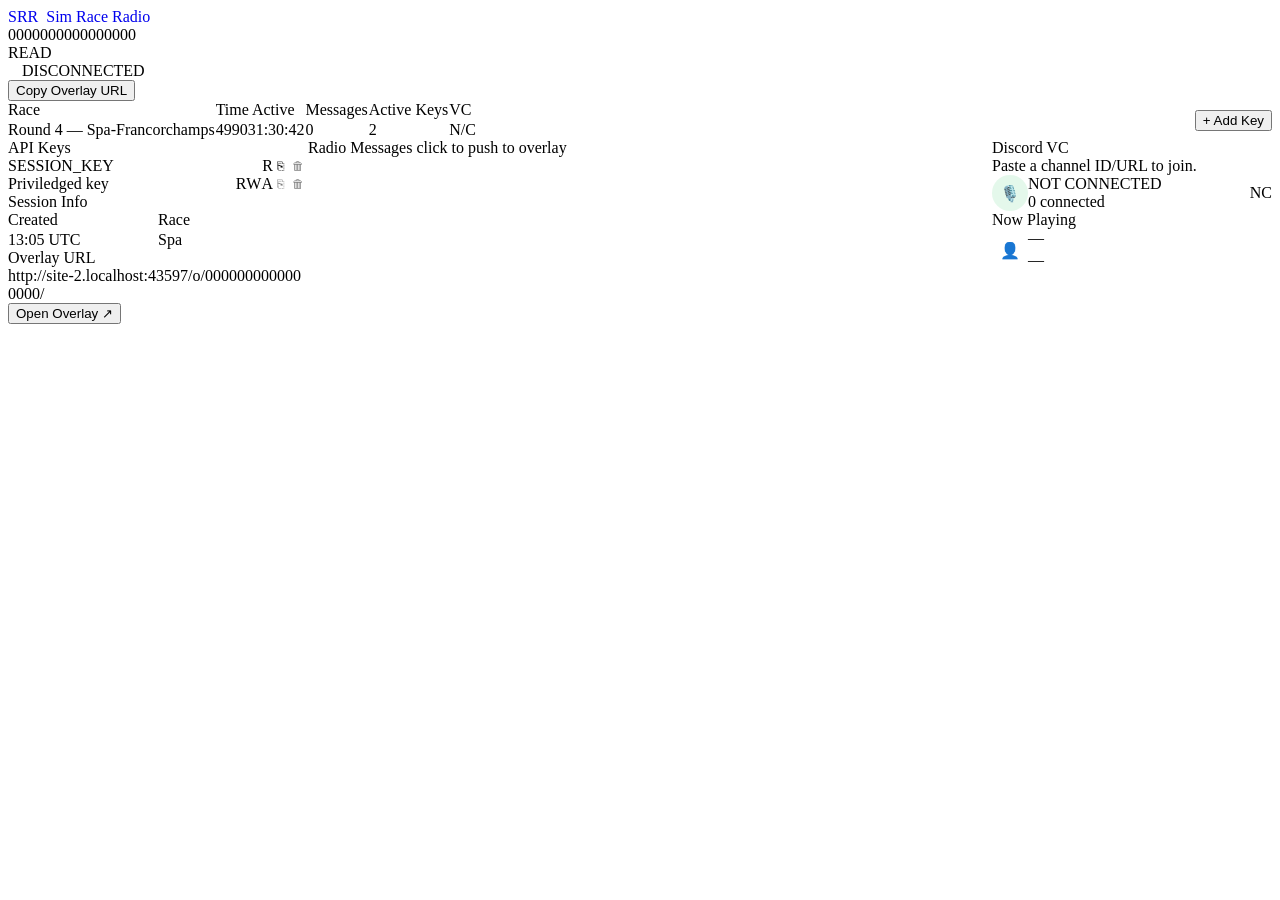
==== web/session.html @ b0b6e732 "initial commit" ====
<!DOCTYPE html>
<html lang="en">
<head>
  <meta charset="UTF-8" />
  <meta name="viewport" content="width=device-width, initial-scale=1.0" />
  <title>Sim Race Radio — Session</title>
  <link rel="preconnect" href="https://fonts.googleapis.com" />
  <link rel="stylesheet" href="https://fonts.googleapis.com/css2?family=Barlow+Condensed:wght@400;600;700;900&family=Inter:wght@400;500;600&family=JetBrains+Mono:wght@400;500&display=swap" />
  <link rel="stylesheet" href="/theme.css" />
  <style>
    /* ---- Layout ---- */
    body {
      display: flex;
      flex-direction: column;
    }

    .session-root {
      display: flex;
      flex-direction: column;
      flex: 1;
    }

    .session-layout {
      display: grid;
      grid-template-columns: 300px 1fr 280px;
      grid-template-rows: auto 1fr;
      gap: var(--space-4);
      padding: var(--space-4) var(--space-6);
      flex: 1;
      min-height: 0;
    }

    /* ---- Status bar under topbar ---- */
    .status-bar {
      grid-column: 1 / -1;
      display: flex;
      align-items: center;
      gap: var(--space-6);
      padding: var(--space-3) var(--space-4);
      background: var(--color-surface);
      border: 1px solid var(--color-border);
      border-radius: var(--radius-md);
    }

    .status-item {
      display: flex;
      flex-direction: column;
      gap: 2px;
    }

    .status-value {
      font-family: var(--font-mono);
      font-size: var(--text-md);
      font-weight: var(--weight-medium);
      color: var(--color-text-primary);
    }

    .status-value.accent { color: var(--color-accent); }
    .status-value.teal   { color: var(--color-teal); }

    .status-sep {
      width: 1px;
      height: 36px;
      background: var(--color-border);
    }

    .status-actions {
      margin-left: auto;
      display: flex;
      align-items: center;
      gap: var(--space-3);
    }

    .status {
      display: flex;
      align-items: center;
      gap: 6px;

      font-size: var(--text-sm);
      font-family: var(--font-display);
      font-weight: var(--weight-bold);
      letter-spacing: var(--tracking-wide);
      text-transform: uppercase;
      color: var(--color-success);
    }

    .status .live-dot {
      width: 8px;
      height: 8px;
      border-radius: 50%;
      background: var(--color-success);
    }

    /* disconnected state */
    .status.disconnected {
      color: var(--color-danger);
    }

    .status.disconnected .live-dot {
      background: var(--color-danger);
    }

    /* ---- Left column ---- */
    .col-left {
      display: flex;
      flex-direction: column;
      gap: var(--space-4);
      min-height: 0;
    }

    /* ---- Keys panel ---- */
    .key-list {
      display: flex;
      flex-direction: column;
      gap: var(--space-2);
    }

    .key-row {
      display: flex;
      align-items: center;
      gap: var(--space-2);
      padding: var(--space-2) var(--space-3);
      background: var(--color-surface-2);
      border: 1px solid var(--color-border);
      border-radius: var(--radius-sm);
      font-size: var(--text-xs);
    }

    .key-row.clickable:hover {
      background: var(--color-surface);
    }

    .key-value {
      font-family: var(--font-mono);
      color: var(--color-teal);
      flex: 1;
      min-width: 0;
      overflow: hidden;
      text-overflow: ellipsis;
      white-space: nowrap;
    }

    .key-perms {
      display: flex;
      gap: var(--space-1);
      flex-shrink: 0;
    }

    .key-action {
      background: none;
      border: none;
      color: var(--color-text-muted);
      cursor: pointer;
      padding: 2px 4px;
      border-radius: var(--radius-sm);
      transition: color var(--duration-fast);
      font-size: 12px;
      flex-shrink: 0;
    }

    .key-action:hover { color: var(--color-text-primary); background: var(--color-surface); }

    .key-action:not(.active) {
      filter: grayscale(100%);
      opacity: 50%;
      pointer-events: none;
    }

    /* ---- Middle column: messages ---- */
    .col-mid {
      display: flex;
      flex-direction: column;
      min-height: 0;
    }

    .messages-panel {
      flex: 1;
      display: flex;
      flex-direction: column;
      min-height: 0;
    }

    .messages-panel .panel {
      flex: 1;
      display: flex;
      flex-direction: column;
      min-height: 0;
      padding: 0;
      overflow: hidden;
    }

    .messages-panel .panel-header {
      padding: var(--space-4) var(--space-5);
      margin: 0;
      flex-shrink: 0;
    }

    .msg-list {
      flex: 1;
      overflow-y: auto;
      padding: var(--space-2) 0;
      scrollbar-width: thin;
      scrollbar-color: var(--color-border) transparent;
    }

    .msg-list::-webkit-scrollbar { width: 4px; }
    .msg-list::-webkit-scrollbar-thumb { background: var(--color-border); border-radius: 2px; }

    .msg-item {
      display: grid;
      grid-template-columns: 36px 1fr;
      gap: var(--space-3);
      padding: var(--space-3) var(--space-5);
      cursor: pointer;
      transition: background var(--duration-fast);
      border-left: 3px solid transparent;
      will-change: transform;
    }

    .msg-item:hover {
      background: var(--color-surface-2);
      border-left-color: var(--color-border-bright);
    }

    .msg-item.selected {
      background: rgba(232,25,44,0.06);
      border-left-color: var(--color-accent);
    }

    .msg-pfp {
      width: 36px;
      height: 36px;
      border-radius: 50%;
      object-fit: cover;
      flex-shrink: 0;
      background: var(--color-border);
      display: flex;
      align-items: center;
      justify-content: center;
      font-size: 16px;
      color: var(--color-text-muted);
      overflow: hidden;
    }

    .msg-pfp img {
      width: 100%; height: 100%;
      object-fit: cover;
      border-radius: 50%;
    }

    .msg-body {
      display: flex;
      flex-direction: column;
      gap: 2px;
      min-width: 0;
    }

    .msg-meta {
      display: flex;
      align-items: baseline;
      gap: var(--space-2);
    }

    .msg-name {
      font-family: var(--font-display);
      font-size: var(--text-sm);
      font-weight: var(--weight-bold);
      letter-spacing: var(--tracking-wide);
      text-transform: uppercase;
      color: var(--color-text-primary);
    }

    .msg-time {
      font-family: var(--font-mono);
      font-size: var(--text-xs);
      color: var(--color-text-muted);
    }

    .msg-content {
      font-size: var(--text-sm);
      color: var(--color-text-secondary);
      line-height: 1.4;
      white-space: pre-wrap;
      word-break: break-word;
    }

    .msg-send-action {
      display: inline-flex;
      align-items: center;
      gap: var(--space-1);
      font-size: var(--text-xs);
      color: var(--color-accent);
      font-family: var(--font-display);
      font-weight: var(--weight-bold);
      letter-spacing: var(--tracking-wide);
      text-transform: uppercase;
      opacity: 0;
      transition: opacity var(--duration-fast);
      margin-top: 2px;
    }

    .msg-item:hover .msg-send-action { opacity: 1; }

    /* ---- Right column ---- */
    .col-right {
      display: flex;
      flex-direction: column;
      gap: var(--space-4);
    }

    /* ---- VC panel ---- */
    .vc-status {
      display: flex;
      align-items: center;
      gap: var(--space-3);
      padding: var(--space-3) var(--space-4);
      background: var(--color-surface-2);
      border: 1px solid var(--color-border);
      border-radius: var(--radius-sm);
      margin-bottom: var(--space-3);
    }

    .vc-icon {
      width: 36px; height: 36px;
      border-radius: 50%;
      background: rgba(34,197,94,0.12);
      display: flex; align-items: center; justify-content: center;
      font-size: 16px;
      flex-shrink: 0;
    }

    .vc-name {
      font-family: var(--font-display);
      font-size: var(--text-sm);
      font-weight: var(--weight-bold);
      text-transform: uppercase;
      letter-spacing: var(--tracking-wide);
    }

    .vc-sub {
      font-size: var(--text-xs);
      color: var(--color-text-muted);
    }

    .vc-members {
      display: flex;
      flex-direction: column;
      gap: var(--space-1);
    }

    .vc-member {
      display: flex;
      align-items: center;
      gap: var(--space-2);
      padding: var(--space-1) var(--space-2);
      border-radius: var(--radius-sm);
      font-size: var(--text-xs);
    }

    .vc-member-pfp {
      width: 22px; height: 22px;
      border-radius: 50%;
      background: var(--color-border);
      overflow: hidden;
      font-size: 12px;
      display: flex; align-items: center; justify-content: center;
      color: var(--color-text-muted);
    }

    .vc-member-name {
      color: var(--color-text-secondary);
      flex: 1;
    }

    .vc-member.speaking .vc-member-name { color: var(--color-success); }

    .speaking-bar {
      display: flex;
      gap: 2px;
      align-items: flex-end;
    }

    .speaking-bar span {
      display: inline-block;
      width: 3px;
      background: var(--color-success);
      border-radius: 1px;
      animation: speak var(--duration-slow) ease-in-out infinite alternate;
    }

    .speaking-bar span:nth-child(2) { animation-delay: 0.15s; }
    .speaking-bar span:nth-child(3) { animation-delay: 0.3s; }

    @keyframes speak {
      from { height: 4px; }
      to   { height: 12px; }
    }

    /* ---- Session meta panel ---- */
    .meta-grid {
      display: grid;
      grid-template-columns: 1fr 1fr;
      gap: var(--space-3);
    }

    .meta-item {
      display: flex;
      flex-direction: column;
      gap: 2px;
    }

    .meta-value {
      font-family: var(--font-mono);
      font-size: var(--text-sm);
      color: var(--color-text-primary);
    }

    /* ---- Overlay link ---- */
    .overlay-link-box {
      background: var(--color-surface-2);
      border: 1px solid var(--color-border);
      border-radius: var(--radius-sm);
      padding: var(--space-3) var(--space-4);
      display: flex;
      flex-direction: column;
      gap: var(--space-2);
    }

    .overlay-url {
      font-family: var(--font-mono);
      font-size: var(--text-xs);
      color: var(--color-teal);
      word-break: break-all;
    }

    /* ---- Modal ---- */
    .modal-overlay {
      position: fixed; inset: 0;
      background: rgba(0,0,0,0.7);
      backdrop-filter: blur(4px);
      display: none; align-items: center; justify-content: center;
      z-index: 1000;
    }
    .modal-overlay.open { display: flex; }
    .modal {
      background: var(--color-surface);
      border: 1px solid var(--color-border);
      border-top: 2px solid var(--color-accent);
      border-radius: var(--radius-md);
      padding: var(--space-8);
      width: 100%; max-width: 420px;
      display: flex; flex-direction: column; gap: var(--space-5);
    }
    .modal-title {
      font-family: var(--font-display);
      font-size: var(--text-xl);
      font-weight: var(--weight-black);
      letter-spacing: var(--tracking-wide);
      text-transform: uppercase;
    }
    .modal-label {
      font-family: var(--font-display);
      font-size: var(--text-xs);
      font-weight: var(--weight-bold);
      letter-spacing: var(--tracking-wider);
      text-transform: uppercase;
      color: var(--color-text-muted);
      display: block;
      margin-bottom: var(--space-2);
    }
    .modal-actions { display: flex; gap: var(--space-3); justify-content: flex-end; }

    /* ---- Toast ---- */
    .toast {
      position: fixed; bottom: var(--space-8); left: 50%;
      transform: translateX(-50%) translateY(20px);
      background: var(--color-surface-2);
      border: 1px solid var(--color-border-bright);
      border-left: 3px solid var(--color-accent);
      border-radius: var(--radius-md);
      padding: var(--space-3) var(--space-5);
      font-size: var(--text-sm);
      color: var(--color-text-primary);
      opacity: 0;
      transition: all var(--duration-normal) var(--ease-out);
      z-index: 2000;
      pointer-events: none;
      white-space: nowrap;
    }
    .toast.show { opacity: 1; transform: translateX(-50%) translateY(0); }
  </style>
</head>
<body>

<!-- TOP NAV -->
<nav class="topbar">
  <a href="/" class="topbar-logo" style="text-decoration:none;">SR<span>R</span> <span style="color:var(--color-text-muted);font-weight:400;font-size:var(--text-base);letter-spacing:normal;margin-left:4px;">Sim Race Radio</span></a>
  <div class="topbar-sep"></div>
  <span class="topbar-subtitle" id="topbar-session-key">Loading…</span>
  <div class="topbar-sep"></div>
  <span class="topbar-subtitle" id="topbar-perms">Loading…</span>
  <div class="topbar-right">
    <div id="status" class="status">
      <span class="live-dot"></span>
      <span class="status-text">Live</span>
    </div>
    <div class="topbar-sep"></div>
    <button class="btn btn-ghost btn-sm active" id="copy-overlay-btn">Copy Overlay URL</button>
  </div>
</nav>

<div class="session-root">
  <div class="session-layout">

    <!-- STATUS BAR -->
    <div class="status-bar">
      <div class="status-item">
        <div class="hud-label">Race</div>
        <div class="status-value accent" id="race-name">Round 4 — Spa-Francorchamps</div>
      </div>
      <div class="status-sep"></div>
      <div class="status-item">
        <div class="hud-label">Time Active</div>
        <div class="status-value teal" id="time-active">00:42:17</div>
      </div>
      <div class="status-sep"></div>
      <div class="status-item">
        <div class="hud-label">Messages</div>
        <div class="status-value" id="msg-count">12</div>
      </div>
      <div class="status-sep"></div>
      <div class="status-item">
        <div class="hud-label">Active Keys</div>
        <div class="status-value" id="key-count">3</div>
      </div>
      <div class="status-sep"></div>
      <div class="status-item">
        <div class="hud-label">VC</div>
        <div class="status-value" id="vc-name-bar">#race-radio</div>
      </div>
      <div class="status-actions">
        <button class="btn btn-ghost btn-sm active" onclick="document.getElementById('add-key-modal').classList.add('open')">+ Add Key</button>
      </div>
    </div>

    <!-- LEFT: KEYS -->
    <div class="col-left">
      <div class="panel" style="flex:0 0 auto;">
        <div class="panel-header">
          <div class="accent-bar"></div>
          <span class="panel-title">API Keys</span>
        </div>
        <div class="key-list" id="key-list">
          <!-- Populated by JS -->
        </div>
      </div>

      <!-- Session metadata -->
      <div class="panel" style="flex:0 0 auto;">
        <div class="panel-header">
          <div class="accent-bar"></div>
          <span class="panel-title">Session Info</span>
        </div>
        <div class="meta-grid">
          <div class="meta-item">
            <div class="hud-label">Created</div>
            <div class="meta-value" id="meta-created">13:05 UTC</div>
          </div>
          <div class="meta-item">
            <div class="hud-label">Race</div>
            <div class="meta-value" id="meta-race">Spa</div>
          </div>
          <!--<div class="meta-item">
            <div class="hud-label">Region</div>
            <div class="meta-value" id="meta-region">EU</div>
          </div>
          <div class="meta-item">
            <div class="hud-label">Drivers</div>
            <div class="meta-value" id="meta-drivers">18</div>
          </div>-->
        </div>
        <div class="divider"></div>
        <div class="overlay-link-box">
          <div class="hud-label">Overlay URL</div>
          <div class="overlay-url" id="overlay-url">Loading…</div>
          <button class="btn btn-teal btn-sm active" style="align-self:flex-start;" id="open-overlay-btn">Open Overlay ↗</button>
        </div>
      </div>
    </div>

    <!-- MID: MESSAGES -->
    <div class="col-mid">
      <div class="messages-panel" style="height:calc(100vh - 200px);">
        <div class="panel" style="height:100%;">
          <div class="panel-header">
            <div class="accent-bar"></div>
            <span class="panel-title">Radio Messages</span>
            <span style="margin-left:auto;font-family:var(--font-mono);font-size:var(--text-xs);color:var(--color-text-muted);">click to push to overlay</span>
          </div>
          <div class="msg-list" id="msg-list">
            <!-- Populated by JS -->
          </div>
        </div>
      </div>
    </div>

    <!-- RIGHT: VC + META -->
    <div class="col-right">
      <div class="panel">
        <div class="panel-header">
          <div class="accent-bar"></div>
          <span class="panel-title">Discord VC</span>
        </div>
        <div class="vc-sub" id="vc-paste-hint">Paste a channel ID/URL to join.</div>
        <div class="vc-status">
          <div class="vc-icon">🎙️</div>
          <div>
            <div class="vc-name" id="vc-channel-name">not connected</div>
            <div class="vc-sub" id="vc-member-count"></div>
          </div>
          <span class="badge" id="vc-conn-badge" style="margin-left:auto;">NC</span>
        </div>
        <div class="vc-members" id="vc-members">
          <!-- Populated by JS -->
        </div>
      </div>

      <div class="panel">
        <div class="panel-header">
          <div class="accent-bar"></div>
          <span class="panel-title">Now Playing</span>
        </div>
        <div id="overlay-preview" style="display:flex;flex-direction:column;gap:var(--space-3);">
          <div style="display:flex;align-items:center;gap:var(--space-3);">
            <div class="msg-pfp" id="ov-pfp">👤</div>
            <div>
              <div class="msg-name" id="ov-name">—</div>
              <div class="msg-content" id="ov-content" style="margin-top:2px;font-size:var(--text-xs);">—</div>
            </div>
          </div>
        </div>
      </div>
    </div>

  </div>
</div>

<!-- ADD KEY MODAL -->
<div class="modal-overlay" id="add-key-modal">
  <div class="modal">
    <div class="modal-title">New API Key</div>
    <div>
      <label class="modal-label" for="new-key-name">Label (optional)</label>
      <input class="input" id="new-key-name" type="text" placeholder="e.g. Spotter App, Overlay Client" />
    </div>
    <div>
      <label class="modal-label">Permissions</label>
      <div class="perm-row">
        <label class="perm-label"><input type="checkbox" class="perm-check" id="perm-read" checked /> Read</label>
        <label class="perm-label"><input type="checkbox" class="perm-check" id="perm-write" /> Write</label>
        <label class="perm-label"><input type="checkbox" class="perm-check" id="perm-admin" /> Admin</label>
      </div>
    </div>
    <div class="modal-actions">
      <button class="btn btn-ghost active" onclick="document.getElementById('add-key-modal').classList.remove('open')">Cancel</button>
      <button class="btn btn-primary active" id="confirm-add-key">Generate Key →</button>
    </div>
  </div>
</div>

<div class="toast" id="toast"></div>

<script>
  // ---- Session key from URL ----
  const SESSION_KEY = (() => {
    const m = window.location.pathname.match(/^\/s\/([A-Za-z0-9_-]{16})$/);
    return m ? decodeURIComponent(m[1]) : '0000000000000000';
  })();

  document.getElementById('topbar-session-key').textContent = SESSION_KEY;

  const statusEl = document.getElementById("status");
  const textEl = statusEl.querySelector(".status-text");

  function setConnected(isConnected) {
    if (isConnected) {
      statusEl.classList.remove("disconnected");
      textEl.textContent = "Live";
    } else {
      statusEl.classList.add("disconnected");
      textEl.textContent = "Disconnected";
    }
  }

  const overlayUrl = `${window.location.origin}/o/${SESSION_KEY}/`;
  document.getElementById('overlay-url').textContent = overlayUrl;

  document.getElementById('open-overlay-btn').addEventListener('click', () => {
    window.open(overlayUrl, '_blank');
  });

  document.getElementById('copy-overlay-btn').addEventListener('click', () => {
    navigator.clipboard.writeText(overlayUrl).then(() => showToast('Overlay URL copied!', 'var(--color-teal)'));
  });

  // ---- Dummy data ----
  let KEYS = [
    { value: SESSION_KEY, label: 'SESSION_KEY', perms: ['read'] },
    { value: '', label: 'Priviledged key', perms: ['read', 'write', 'admin'] },
  ];

  let VC_MEMBERS = [
    /* { name: 'I am a member', speaking: false, pfp: '' }, */
  ];
  let VC_CHANNEL = '';

  let MESSAGES = [
    /* { id: 0, name: 'M. VERSTAPPEN', pfp: '', content: 'Box box box, front wing damage.', time: '13:07:14' }, */
  ];

  let PERMISSION = "read";
  const PERM_RANK = {
    read: 0,
    write: 1,
    admin: 2
  };

  let SESSION_META = {
    race_name: "Not Set",
    race_name_short: "N/A",
    created_at: 0
  };

  // ---- DOM helpers ----
  // All user/server-supplied strings (labels, names, message content, avatar
  // URLs, etc.) are inserted via textContent / element properties rather than
  // innerHTML string interpolation, so they can never be interpreted as HTML
  // or break out of an inline event handler.
  function makeBadge(cls, text) {
    const span = document.createElement('span');
    span.className = `badge ${cls}`;
    span.textContent = text;
    return span;
  }

  function makeAvatar(containerClass, src) {
    const wrap = document.createElement('div');
    wrap.className = containerClass;
    const img = document.createElement('img');
    img.src = src || '';
    img.alt = '';
    wrap.appendChild(img);
    return wrap;
  }

  // ---- Render keys ----
  function renderKeys() {
    const list = document.getElementById('key-list');
    const userRank = PERM_RANK[PERMISSION];

    list.innerHTML = '';

    KEYS.forEach(k => {
      const keyRank = PERM_RANK[k.perms.includes('admin') ? 'admin'
                     : k.perms.includes('write') ? 'write'
                     : 'read'];

      const canCopy = userRank >= keyRank;
      const canDelete = PERMISSION === "admin" && k.value != SESSION_KEY;

      const row = document.createElement('div');
      row.className = `key-row ${canCopy ? 'clickable' : ''}`;
      if (canCopy) {
        row.addEventListener('click', (e) => {
          const url = `/s/${encodeURIComponent(k.value)}`;
          if (e.ctrlKey || e.metaKey || e.shiftKey) {
            window.open(url, '_blank', 'noopener');
          } else {
            window.location.href = url;
          }
        });
      }

      const valueSpan = document.createElement('span');
      valueSpan.className = 'key-value';
      valueSpan.title = k.label;
      valueSpan.textContent = k.label;
      row.appendChild(valueSpan);

      const perms = document.createElement('div');
      perms.className = 'key-perms';
      if (k.perms.includes('read'))  perms.appendChild(makeBadge('badge-read', 'R'));
      if (k.perms.includes('write')) perms.appendChild(makeBadge('badge-write', 'W'));
      if (k.perms.includes('admin')) perms.appendChild(makeBadge('badge-admin', 'A'));
      row.appendChild(perms);

      const copyBtn = document.createElement('button');
      copyBtn.className = `key-action ${canCopy ? 'active' : ''}`;
      copyBtn.title = 'Copy key';
      copyBtn.innerHTML = '&#x2398;';
      copyBtn.addEventListener('click', (e) => {
        e.stopPropagation();
        copyKey(k.value);
      });
      row.appendChild(copyBtn);

      const delBtn = document.createElement('button');
      delBtn.className = `key-action ${canDelete ? 'active' : ''}`;
      delBtn.title = 'Delete key';
      delBtn.innerHTML = '&#x1F5D1;';
      delBtn.addEventListener('click', (e) => {
        e.stopPropagation();
        deleteKey(k.value);
      });
      row.appendChild(delBtn);

      list.appendChild(row);
    });

    document.getElementById('key-count').textContent = KEYS.length;
  }

  function copyKey(val) {
    if (val) navigator.clipboard.writeText(val).then(() => showToast('Key copied!', 'var(--color-teal)'));
    else showToast('No permission!', 'var(--color-danger)');
  }

  function deleteKey(val) {
    if (val != SESSION_KEY)
      send("delete_key", { key: val });
  }

  // ---- Render VC ----
  function renderVC() {
    const members = document.getElementById('vc-members');
    members.innerHTML = '';

    VC_MEMBERS.forEach(m => {
      const row = document.createElement('div');
      row.className = `vc-member ${m.speaking ? 'speaking' : ''}`;

      row.appendChild(makeAvatar('vc-member-pfp', m.pfp));

      const name = document.createElement('span');
      name.className = 'vc-member-name';
      name.textContent = m.name;
      row.appendChild(name);

      if (m.speaking) {
        const bar = document.createElement('div');
        bar.className = 'speaking-bar';
        bar.innerHTML = '<span></span><span></span><span></span>';
        row.appendChild(bar);
      }

      members.appendChild(row);
    });

    if (VC_CHANNEL) {
      document.getElementById('vc-channel-name').textContent = "#" + VC_CHANNEL;
      document.getElementById('vc-name-bar').textContent = "#" + VC_CHANNEL;
      document.getElementById('vc-conn-badge').classList.add('badge-live');
      document.getElementById('vc-conn-badge').textContent = "LIVE";
    } else {
      document.getElementById('vc-channel-name').textContent = 'not connected';
      document.getElementById('vc-name-bar').textContent = 'N/C';
      document.getElementById('vc-conn-badge').classList.remove('badge-live');
      document.getElementById('vc-conn-badge').textContent = "NC";
    }

    document.getElementById('vc-member-count').textContent = `${VC_MEMBERS.length} connected`;
  }

  // ---- Render a single message row (returns a DOM element) ----
  function renderMessage(m) {
    const item = document.createElement('div');
    item.className = 'msg-item';
    item.id = `msg-${m.id}`;
    item.dataset.id = m.id;
    if (PERM_RANK[PERMISSION] < PERM_RANK.write) {
      item.style.pointerEvents = 'none';
    }
    item.addEventListener('click', () => displayMsg(m.id));

    item.appendChild(makeAvatar('msg-pfp', m.pfp));

    const body = document.createElement('div');
    body.className = 'msg-body';

    const meta = document.createElement('div');
    meta.className = 'msg-meta';

    const nameSpan = document.createElement('span');
    nameSpan.className = 'msg-name';
    nameSpan.textContent = m.name;
    meta.appendChild(nameSpan);

    const timeSpan = document.createElement('span');
    timeSpan.className = 'msg-time';
    timeSpan.textContent = m.time;
    meta.appendChild(timeSpan);

    body.appendChild(meta);

    const content = document.createElement('div');
    content.className = 'msg-content';
    content.textContent = m.content;
    body.appendChild(content);

    const hint = document.createElement('div');
    hint.className = 'msg-send-action';
    hint.id = `send-hint-${m.id}`;
    hint.innerHTML = '&#9654; Push to Overlay';
    body.appendChild(hint);

    item.appendChild(body);

    return item;
  }

  // ---- Render messages ----
  function renderMessages() {
    const list = document.getElementById('msg-list');
    list.innerHTML = '';
    MESSAGES.forEach(m => list.appendChild(renderMessage(m)));
    document.getElementById('msg-count').textContent = MESSAGES.length;
    // Scroll to bottom
    list.scrollTop = list.scrollHeight;
  }

  function prependMessage(el, newNode) {
    const children = Array.from(el.children);

    // FIRST: record old positions
    const first = new Map();
    children.forEach(child => {
      first.set(child, child.getBoundingClientRect());
    });

    // insert new element at top
    el.prepend(newNode);

    // LAST: new positions
    const last = new Map();
    const all = Array.from(el.children);

    all.forEach(child => {
      last.set(child, child.getBoundingClientRect());
    });

    // INVERT + PLAY
    all.forEach(child => {
      const f = first.get(child);
      const l = last.get(child);

      if (!f || !l) return;

      const dy = f.top - l.top;

      child.style.transform = `translateY(${dy}px)`;

      child.getBoundingClientRect();

      requestAnimationFrame(() => {
        child.style.transition = "transform 220ms cubic-bezier(.2,.9,.2,1)";
        child.style.transform = "translateY(0)";
      });

      child.addEventListener("transitionend", () => {
        child.style.transition = "";
      }, { once: true });
    });
  }

  function renderPermission() {
    document.getElementById('topbar-perms').textContent = PERMISSION.toUpperCase();
  }

  function renderMetadata() {
    document.getElementById('race-name').textContent = SESSION_META.race_name;

    document.getElementById('meta-race').textContent = SESSION_META.race_name_short;
    if (SESSION_META.race_name_short === "N/A" && SESSION_META.race_name !== "Not Set")
      document.getElementById('meta-race').textContent = SESSION_META.race_name;

    const date = new Date(SESSION_META.created_at);

    const text = new Intl.DateTimeFormat(undefined, {
      dateStyle: "short",
      timeStyle: "short",
    }).format(date);

    document.getElementById('meta-created').textContent = text;
  }

  function displayMsg(id) {
    send("display_message", { id: id });
  }

  function connectVC(id) {
    send("connect_vc", { id: id });
  }

  function onDisplayMsg(id) {
    const msg = MESSAGES.find(m => m.id === id);
    if (!msg) return;

    document.getElementById(`msg-${id}`).classList.add('selected');
    document.getElementById(`send-hint-${id}`).innerHTML = "&#9654 Now Playing";

    const ovPfp = document.getElementById('ov-pfp');
    ovPfp.innerHTML = '';
    const img = document.createElement('img');
    img.src = msg.pfp;
    img.alt = '';
    ovPfp.appendChild(img);

    document.getElementById('ov-name').textContent = msg.name;
    document.getElementById('ov-content').textContent = msg.content;

    showToast(`Now Playing: ${msg.name}`, 'var(--color-success)');
  }

  function onDisplayMsgEnd() {
    document.getElementById('ov-pfp').textContent = '👤';
    document.getElementById('ov-name').textContent = '—';
    document.getElementById('ov-content').textContent = '—';
  }

  // ---- Add key modal ----
  document.getElementById('confirm-add-key').addEventListener('click', () => {
    const label = document.getElementById('new-key-name').value.trim() || 'Unnamed';
    const perms = [];
    if (document.getElementById('perm-read').checked)  perms.push('read');
    if (document.getElementById('perm-write').checked) perms.push('write');
    if (document.getElementById('perm-admin').checked) perms.push('admin');

    send("create_key", { label, perms });

    document.getElementById('add-key-modal').classList.remove('open');
    document.getElementById('new-key-name').value = '';
    showToast(`Creating key: ${label}`, 'var(--color-success)');
  });

  document.getElementById('add-key-modal').addEventListener('click', e => {
    if (e.target === e.currentTarget) e.currentTarget.classList.remove('open');
  });

  document.addEventListener("paste", (e) => {
    const text = (e.clipboardData || window.clipboardData)
      .getData("text")
      .trim();

    const match = text.match(
      /(?:https?:\/\/)?(?:canary\.|ptb\.)?discord(?:app)?\.com\/channels\/\d+\/(?<channel>\d{17,20})|^(?<channel>\d{17,20})$/
    );

    if (!match) return;

    const channelId = match.groups?.channel || match[1];

    connectVC(channelId);

    e.preventDefault();
  });

  function formatDuration(seconds) {
    const h = Math.floor(seconds / 3600);
    const m = Math.floor(seconds / 60) % 60;
    const s = seconds % 60;

    return h > 0
      ? `${h}:${m.toString().padStart(2, "0")}:${s.toString().padStart(2, "0")}`
      : `${m}:${s.toString().padStart(2, "0")}`;
  }

  // ---- Timer ----
  function updateTimeActive() {
    const elapsed = Math.floor((Date.now() - SESSION_META.created_at) / 1000);

    const h = Math.floor(elapsed / 3600);
    const m = Math.floor((elapsed % 3600) / 60);
    const s = elapsed % 60;

    document.getElementById("time-active").textContent =
      `${h}:${m.toString().padStart(2, "0")}:${s.toString().padStart(2, "0")}`;
  }

  updateTimeActive();
  setInterval(updateTimeActive, 1000);

  // ---- Toast ----
  function showToast(msg, color) {
    const t = document.getElementById('toast');
    t.textContent = msg;
    if (color) t.style.borderLeftColor = color;
    t.classList.add('show');
    setTimeout(() => t.classList.remove('show'), 2800);
  }

  function handleMessage(event) {
    const msg = JSON.parse(event.data);

    switch (msg.type) {

      case "init": {
        KEYS = msg.keys || [];
        VC_MEMBERS = msg.vc_members || [];
        VC_CHANNEL = msg.vc_channel || '';
        MESSAGES = msg.messages || [];
        PERMISSION = msg.permission || "read";
        SESSION_META = {
          ...SESSION_META,
          ...msg.meta,
        };
        renderKeys(); // full rerender
        renderVC();
        renderMessages();
        renderPermission();
        renderMetadata();
        break;
      }

      case "bulk": {
        if (msg.keys) {
          KEYS = msg.keys;
          renderKeys();
        }
        if (msg.vc_members) {
          VC_MEMBERS = msg.vc_members;
          renderVC();
        }
        if (msg.messages) {
          MESSAGES = msg.messages;
          renderMessages();
        }
        if (msg.permission) {
          PERMISSION = msg.permission;
          renderPermission();
        }
        if (msg.vc_channel) {
          VC_CHANNEL = msg.vc_channel;
        }
        if (msg.vc_channel || msg.vc_members) {
          renderVC();
        }
        break;
      }

      case "new_message": {
        MESSAGES.unshift(msg.message);
        prependMessage(document.getElementById("msg-list"), renderMessage(msg.message));
        break;
      }

      case "display_message": {
        onDisplayMsg(parseInt(msg.id));
        break;
      }

      default:
        console.warn("Unknown WS message:", msg);
    }
  }

  let ws;

  function send(type, data = {}) {
    if (!ws || ws.readyState !== WebSocket.OPEN) return;

    ws.send(JSON.stringify({
      type,
      ...data
    }));
  }

  function connect() {
    const protocol = window.location.protocol === "https:" ? "wss:" : "ws:";

    ws = new WebSocket(`${protocol}//${location.host}/ws/${SESSION_KEY}`);

    ws.onopen = () => {
      setConnected(true);
      console.log("Connected");
    };

    ws.onmessage = handleMessage;

    ws.onclose = () => {
      setConnected(false);
      console.log("Disconnected, retrying...");
      setTimeout(connect, 1000);
    };

    ws.onerror = () => {
      ws.close();
    };
  }

  setConnected(false);
  connect();

  // ---- Init ----
  renderKeys();
  renderVC();
  renderMessages();
  renderPermission();
</script>
</body>
</html>
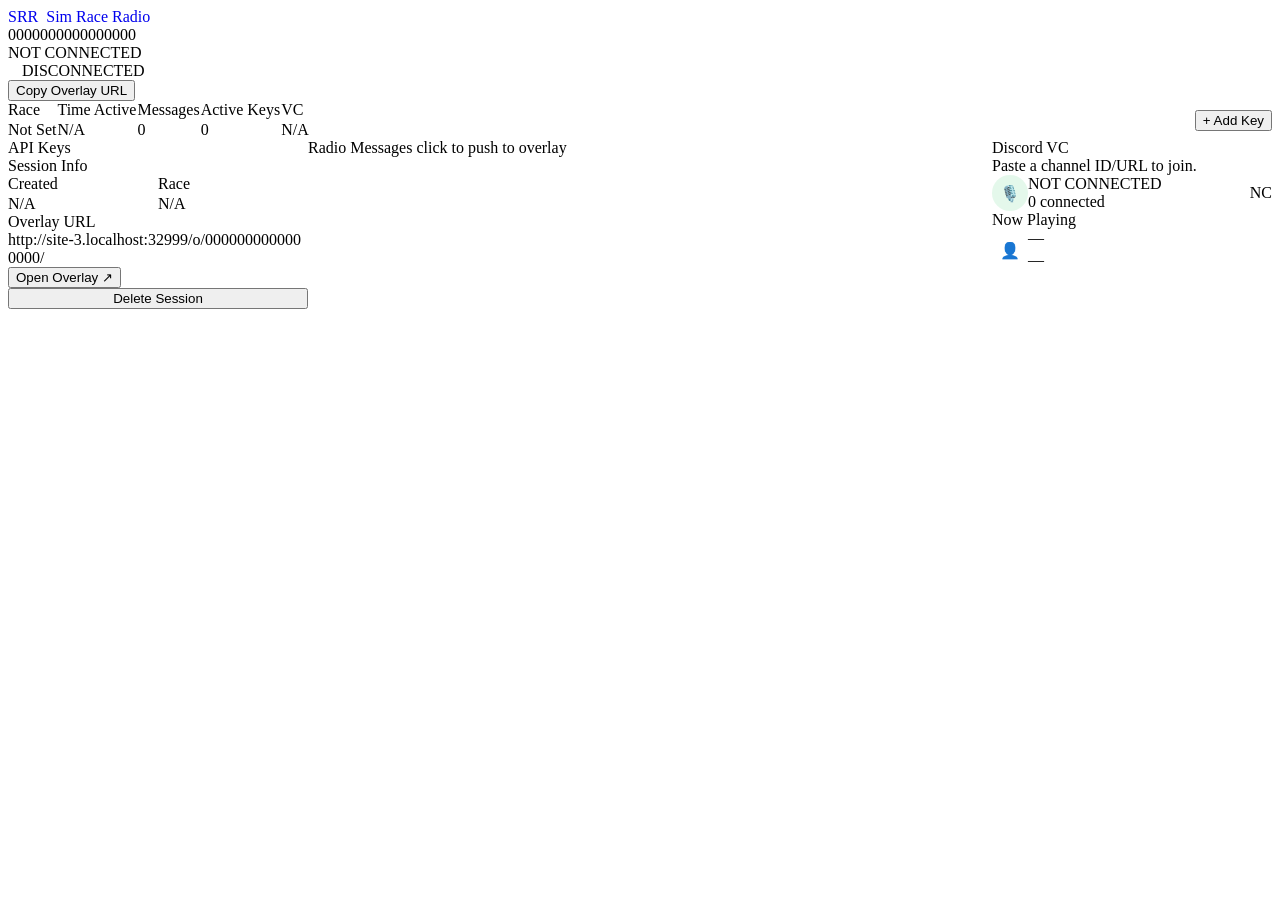
==== commit b009c507: "Various changes and improvements" ====
--- a/web/session.html
+++ b/web/session.html
@@ -516,7 +516,7 @@
     <div class="status-bar">
       <div class="status-item">
         <div class="hud-label">Race</div>
-        <div class="status-value accent" id="race-name">Round 4 — Spa-Francorchamps</div>
+        <div class="status-value accent" id="race-name">Not Set</div>
       </div>
       <div class="status-sep"></div>
       <div class="status-item">
@@ -536,7 +536,7 @@
       <div class="status-sep"></div>
       <div class="status-item">
         <div class="hud-label">VC</div>
-        <div class="status-value" id="vc-name-bar">#race-radio</div>
+        <div class="status-value" id="vc-name-bar">N/C</div>
       </div>
       <div class="status-actions">
         <button class="btn btn-ghost btn-sm active" onclick="document.getElementById('add-key-modal').classList.add('open')">+ Add Key</button>
@@ -564,11 +564,11 @@
         <div class="meta-grid">
           <div class="meta-item">
             <div class="hud-label">Created</div>
-            <div class="meta-value" id="meta-created">13:05 UTC</div>
+            <div class="meta-value" id="meta-created">N/A</div>
           </div>
           <div class="meta-item">
             <div class="hud-label">Race</div>
-            <div class="meta-value" id="meta-race">Spa</div>
+            <div class="meta-value" id="meta-race">N/A</div>
           </div>
           <!--<div class="meta-item">
             <div class="hud-label">Region</div>
@@ -585,6 +585,8 @@
           <div class="overlay-url" id="overlay-url">Loading…</div>
           <button class="btn btn-teal btn-sm active" style="align-self:flex-start;" id="open-overlay-btn">Open Overlay ↗</button>
         </div>
+        <div class="divider"></div>
+        <button class="btn btn-primary" style="width: 100%; justify-content: center" id="delete-session-btn" onclick="document.getElementById('delete-session-modal').classList.add('open')">Delete Session</button>
       </div>
     </div>
 
@@ -668,6 +670,18 @@
   </div>
 </div>
 
+<div class="modal-overlay" id="delete-session-modal">
+  <div class="modal">
+    <div class="modal-title">Delete session</div>
+    <div>
+      <label class="modal-label">Are you sure you want to delete the session?<br>This action is irreversible.</label>
+    </div>
+    <div class="modal-actions">
+      <button class="btn btn-ghost active" onclick="document.getElementById('delete-session-modal').classList.remove('open')">Cancel</button>
+      <button class="btn btn-primary active" id="confirm-delete-session">Delete session</button>
+    </div>
+</div>
+
 <div class="toast" id="toast"></div>
 
 <script>
@@ -682,13 +696,27 @@
   const statusEl = document.getElementById("status");
   const textEl = statusEl.querySelector(".status-text");
 
-  function setConnected(isConnected) {
-    if (isConnected) {
+  let connected = false;
+
+  function renderConnected() {
+    if (connected) {
       statusEl.classList.remove("disconnected");
       textEl.textContent = "Live";
     } else {
       statusEl.classList.add("disconnected");
       textEl.textContent = "Disconnected";
+      document.getElementById('vc-name-bar').textContent = "N/A";
+      document.getElementById('race-name').textContent = "Not Set";
+      document.getElementById('meta-created').textContent = "N/A";
+      document.getElementById('meta-race').textContent = "N/A";
+      document.getElementById('vc-channel-name').textContent = "not connected";
+      document.getElementById('vc-conn-badge').classList.remove("badge-live");
+      document.getElementById('vc-conn-badge').textContent = "NC";
+
+      KEYS = [];
+      MESSAGES = [];
+      renderKeys();
+      renderMessages();
     }
   }
 
@@ -974,6 +1002,11 @@
 
   function renderPermission() {
     document.getElementById('topbar-perms').textContent = PERMISSION.toUpperCase();
+    if (!connected) document.getElementById('topbar-perms').textContent = "NOT CONNECTED";
+    if (PERMISSION === "admin")
+      document.getElementById('delete-session-btn').classList.add("active");
+    else
+      document.getElementById('delete-session-btn').classList.remove("active");
   }
 
   function renderMetadata() {
@@ -1042,10 +1075,20 @@
     showToast(`Creating key: ${label}`, 'var(--color-success)');
   });
 
+  document.getElementById('confirm-delete-session').addEventListener('click', () => {
+    send("delete_session", { "key": SESSION_KEY });
+
+    document.getElementById('delete-session-modal').classList.remove('open');
+    showToast(`Deleting session`);
+    window.location.href = "/";
+  });
+
   document.getElementById('add-key-modal').addEventListener('click', e => {
     if (e.target === e.currentTarget) e.currentTarget.classList.remove('open');
   });
-
+  document.getElementById('delete-session-modal').addEventListener('click', e => {
+    if (e.target === e.currentTarget) e.currentTarget.classList.remove('open');
+  });
   document.addEventListener("paste", (e) => {
     const text = (e.clipboardData || window.clipboardData)
       .getData("text")
@@ -1084,6 +1127,9 @@
 
     document.getElementById("time-active").textContent =
       `${h}:${m.toString().padStart(2, "0")}:${s.toString().padStart(2, "0")}`;
+    if (!connected)
+      document.getElementById("time-active").textContent =
+        "N/A";
   }
 
   updateTimeActive();
@@ -1101,8 +1147,9 @@
   function handleMessage(event) {
     const msg = JSON.parse(event.data);
 
+    connected = true;
+    renderConnected();
     switch (msg.type) {
-
       case "init": {
         KEYS = msg.keys || [];
         VC_MEMBERS = msg.vc_members || [];
@@ -1180,14 +1227,14 @@
     ws = new WebSocket(`${protocol}//${location.host}/ws/${SESSION_KEY}`);
 
     ws.onopen = () => {
-      setConnected(true);
       console.log("Connected");
     };
 
     ws.onmessage = handleMessage;
 
     ws.onclose = () => {
-      setConnected(false);
+      connected = false;
+      renderConnected();
       console.log("Disconnected, retrying...");
       setTimeout(connect, 1000);
     };
@@ -1197,7 +1244,8 @@
     };
   }
 
-  setConnected(false);
+  renderVC();
+  renderConnected();
   connect();
 
   // ---- Init ----
